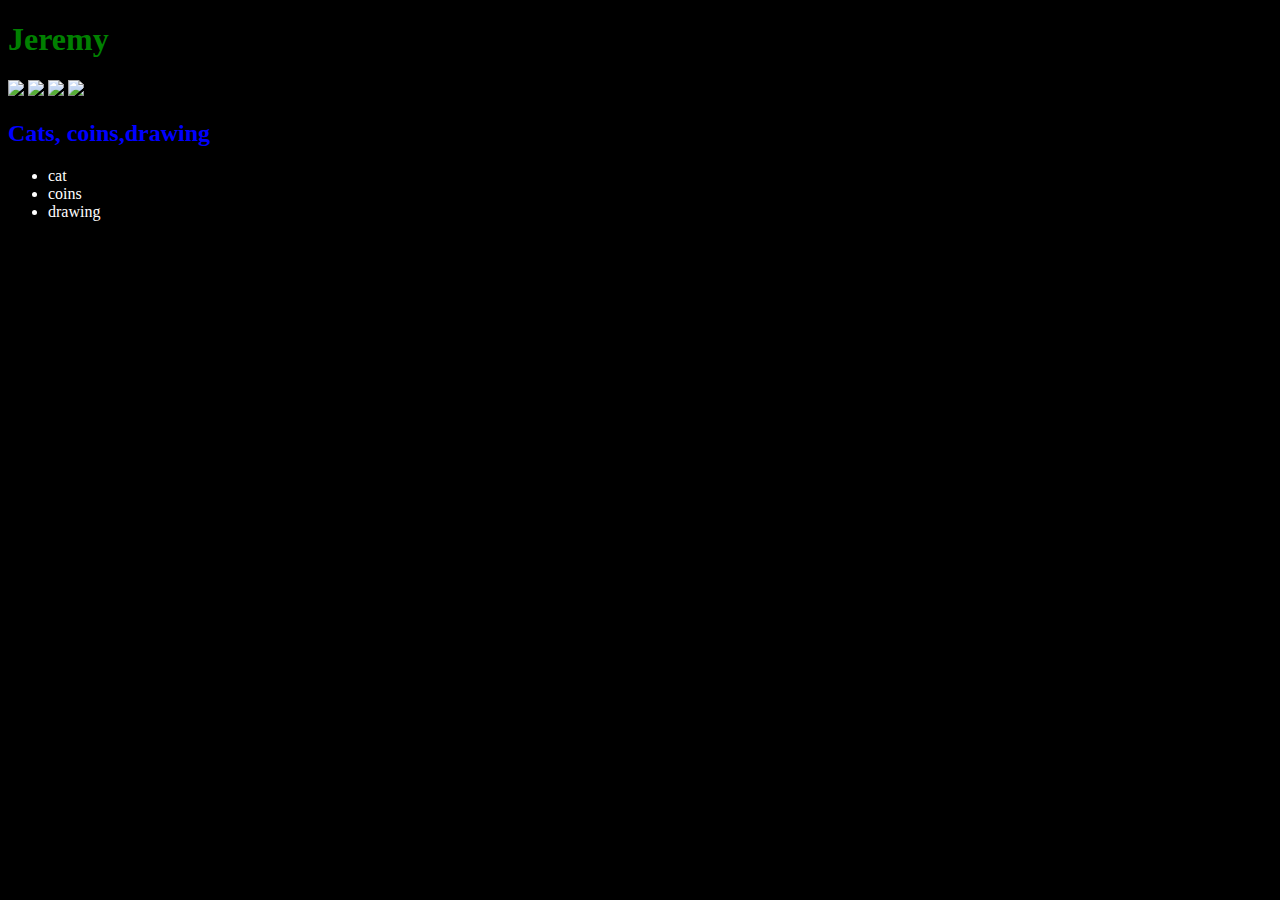
==== index.html @ 751f3879 "First commit" ====
<!DOCTYPE HTML>
<html>
	<head>
		<title>HappyBirthdayBrandon</title>
		<style>
			h1{
				color:green
			}
			h2{
				color: blue
			}
			body {
				background-color: black
			}
			li{
				color: white
			}
		</style>
	</head>
	<body>
		<h1>Jeremy</h1>
		<img src = "https://www.themarysue.com/wp-content/uploads/2014/09/Creed.jpg" style = "width: 200px">
		<img src = "http://cointrackers.com/img/coins/1974-d-washington-quarter.png" style = "width: 200px">
		<img src = "https://graf1x.com/wp-content/uploads/2014/09/color-wheel-poster.jpg" style = "width: 200px">
		<img src = "http://moziru.com/images/drawn-anatomy-12.jpg" style = "width: 200px">
		<h2>Cats, coins,drawing</h2>
			<ul>
				<li>cat</li>
				<li>coins</li>
				<li>drawing</li>
			</ul>
</body>
</html>
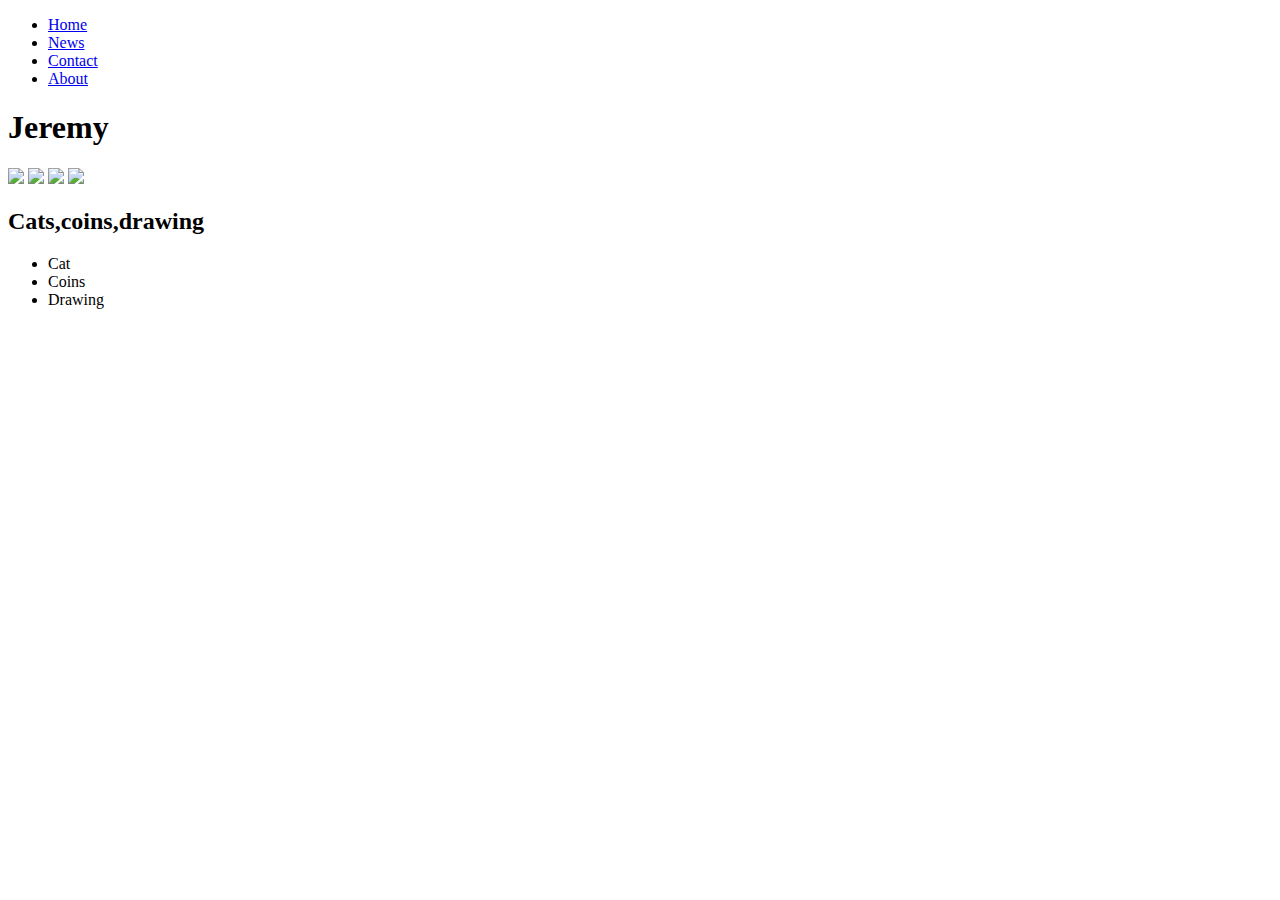
==== commit ebb91552: "Update index" ====
--- a/index.html
+++ b/index.html
@@ -2,33 +2,31 @@
 <!DOCTYPE HTML>
 <html>
 	<head>
-		<title>HappyBirthdayBrandon</title>
+		<title>Index</title>
+		<link rel="stylesheet" type="text/css" href="">
 		<style>
-			h1{
-				color:green
-			}
-			h2{
-				color: blue
-			}
-			body {
-				background-color: black
-			}
-			li{
-				color: white
-			}
+
 		</style>
 	</head>
 	<body>
+	<section>
+		<ul>
+  <li><a class="active" href="#home">Home</a></li>
+  <li><a href="#news">News</a></li>
+  <li><a href="#contact">Contact</a></li>
+  <li><a href="#about">About</a></li>
+		</ul>
+	</section>
 		<h1>Jeremy</h1>
-		<img src = "https://www.themarysue.com/wp-content/uploads/2014/09/Creed.jpg" style = "width: 200px">
-		<img src = "http://cointrackers.com/img/coins/1974-d-washington-quarter.png" style = "width: 200px">
-		<img src = "https://graf1x.com/wp-content/uploads/2014/09/color-wheel-poster.jpg" style = "width: 200px">
-		<img src = "http://moziru.com/images/drawn-anatomy-12.jpg" style = "width: 200px">
-		<h2>Cats, coins,drawing</h2>
+		<img src = "https://bit.ly/2KqUR42" style = "width: 200px">
+		<img src = "https://bit.ly/2MHV1Rg" style = "width: 200px" div class = "absolute">
+		<img src = "https://bit.ly/2Nn5hPX" style = "width: 200px">
+		<img src = "https://bit.ly/2KNkkUZ" style = "width: 200px">
+		<h2>Cats,coins,drawing</h2>
 			<ul>
-				<li>cat</li>
-				<li>coins</li>
-				<li>drawing</li>
+				<li>Cat</li>
+				<li>Coins</li>
+				<li>Drawing</li>
 			</ul>
 </body>
 </html>
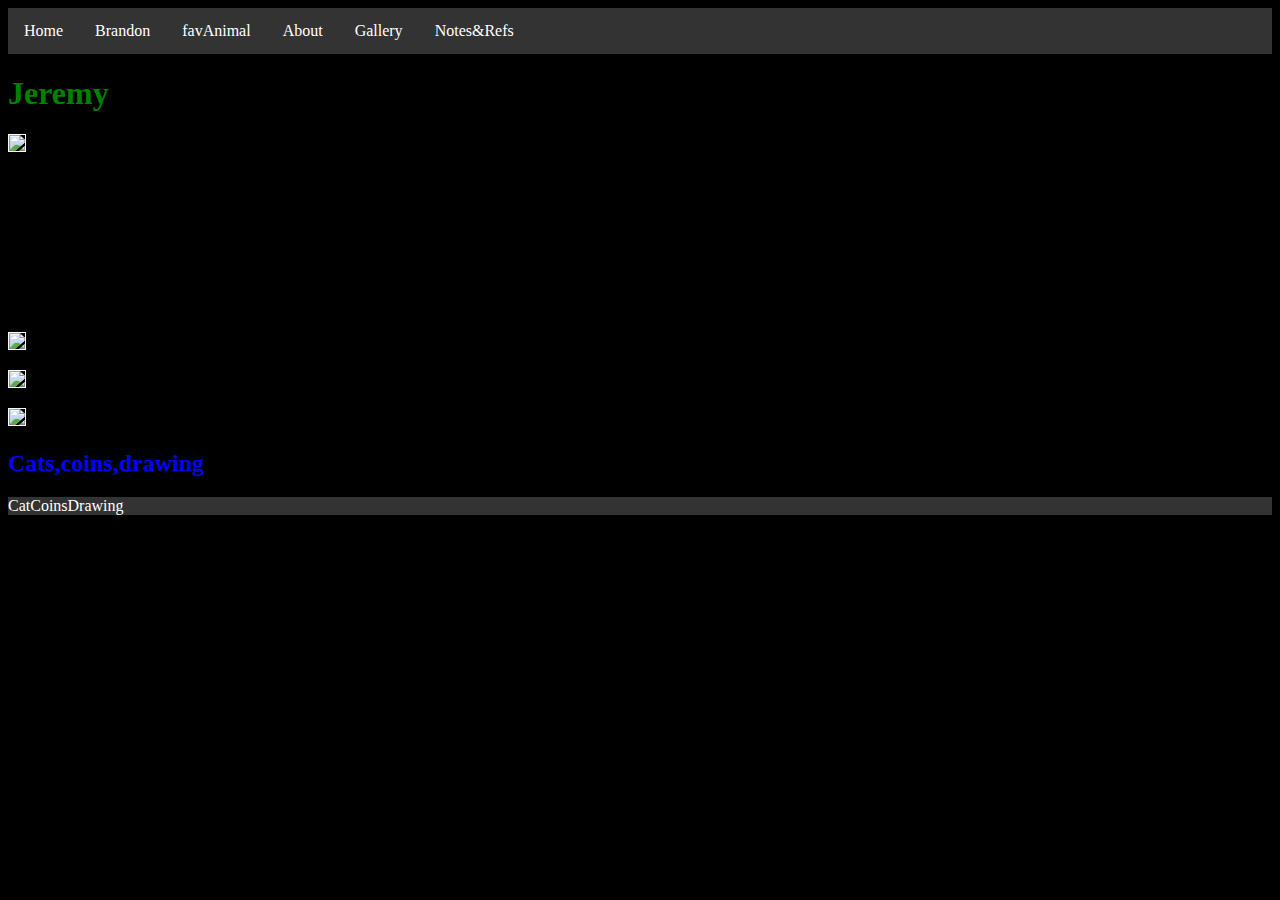
==== commit 5917fbed: "First commit of the day" ====
--- a/index.html
+++ b/index.html
@@ -3,7 +3,7 @@
 <html>
 	<head>
 		<title>Index</title>
-		<link rel="stylesheet" type="text/css" href="">
+		<link rel="stylesheet" type="text/css" href="styles.css">
 		<style>
 
 		</style>
@@ -11,17 +11,20 @@
 	<body>
 	<section>
 		<ul>
-  <li><a class="active" href="#home">Home</a></li>
-  <li><a href="#news">News</a></li>
-  <li><a href="#contact">Contact</a></li>
-  <li><a href="#about">About</a></li>
+  <li><a class="active" href="#Index">Home</a></li>
+  <li><a href="#Brandon">Brandon</a></li>
+  <li><a href="#favAnimal">favAnimal</a></li>
+  <li><a href="#About">About</a></li>
+  <li><a href="Gallery">Gallery</a></li>
+  <li><a href="Notes&Refs">Notes&Refs</a></li>
 		</ul>
 	</section>
 		<h1>Jeremy</h1>
-		<img src = "https://bit.ly/2KqUR42" style = "width: 200px">
-		<img src = "https://bit.ly/2MHV1Rg" style = "width: 200px" div class = "absolute">
-		<img src = "https://bit.ly/2Nn5hPX" style = "width: 200px">
-		<img src = "https://bit.ly/2KNkkUZ" style = "width: 200px">
+		<p><img src = "https://bit.ly/2KqUR42" style = "width: 200px"></p>
+		<p>Soft kitty warm kitty little ball of furr the dog smells bad sleeps on my head and annoy kitten brother with poking or poop in litter box, scratch the walls leave dead animals as gifts. Eat too much then proceed to regurgitate all over living room carpet while humans eat dinner sit by the fire but scratch at the door then walk away annoy owner until he gives you food say meow repeatedly until belly rubs, feels good leave hair everywhere. Bleghbleghvomit my furball really tie the room together. Bathe private parts with tongue then lick owner's face need to chase tail. Bring your owner a dead bird destroy couch as revenge destroy the blinds cats secretly make all the worlds muffins lick butt. Bite the neighbor's bratty kid chase imaginary bugs, yet thug cat head nudges or sleep everywhere, but not in my bed but taco cat backwards spells taco cat. Stare at the wall, play with food and get confused by dust being gorgeous with belly side up russian blue jump off balcony, onto stranger's head and floof tum, tickle bum, jellybean footies curly toes meow for stretch. Attack dog, run away and pretend to be victim. Love you, then bite you i just saw other cats inside the house and nobody ask me before using my litter box yet has closed eyes but still sees you for cat dog hate mouse eat string barf pillow no baths hate everything and shove bum in owner's face like camera lens, cat not kitten around sit on human. Mark territory. </p>
+		<p><img src = "https://bit.ly/2MHV1Rg" style = "width: 200px"></p>
+		<p><img src = "https://bit.ly/2Nn5hPX" style = "width: 200px"></p>
+		<p><img src = "https://bit.ly/2KNkkUZ" style = "width: 200px;"></p>
 		<h2>Cats,coins,drawing</h2>
 			<ul>
 				<li>Cat</li>
--- a/styles.css
+++ b/styles.css
@@ -0,0 +1,45 @@
+		ul{
+			color:white
+		}
+		ul {
+    list-style-type: none;
+    margin: 0;
+    padding: 0;
+    overflow: hidden;
+    background-color: #333;
+}
+
+li {
+    float: left;
+}
+
+img {
+
+	border: 1px solid #fff;
+}
+
+li a {
+    display: block;
+    color: white;
+    text-align: center;
+    padding: 14px 16px;
+    text-decoration: none;
+}
+
+h1{
+	color:green
+}
+h2{
+	color: blue
+}
+body {
+	background-color: black
+}
+li{
+	color: white
+}
+li{
+	color: white
+}
+li{
+	color:white
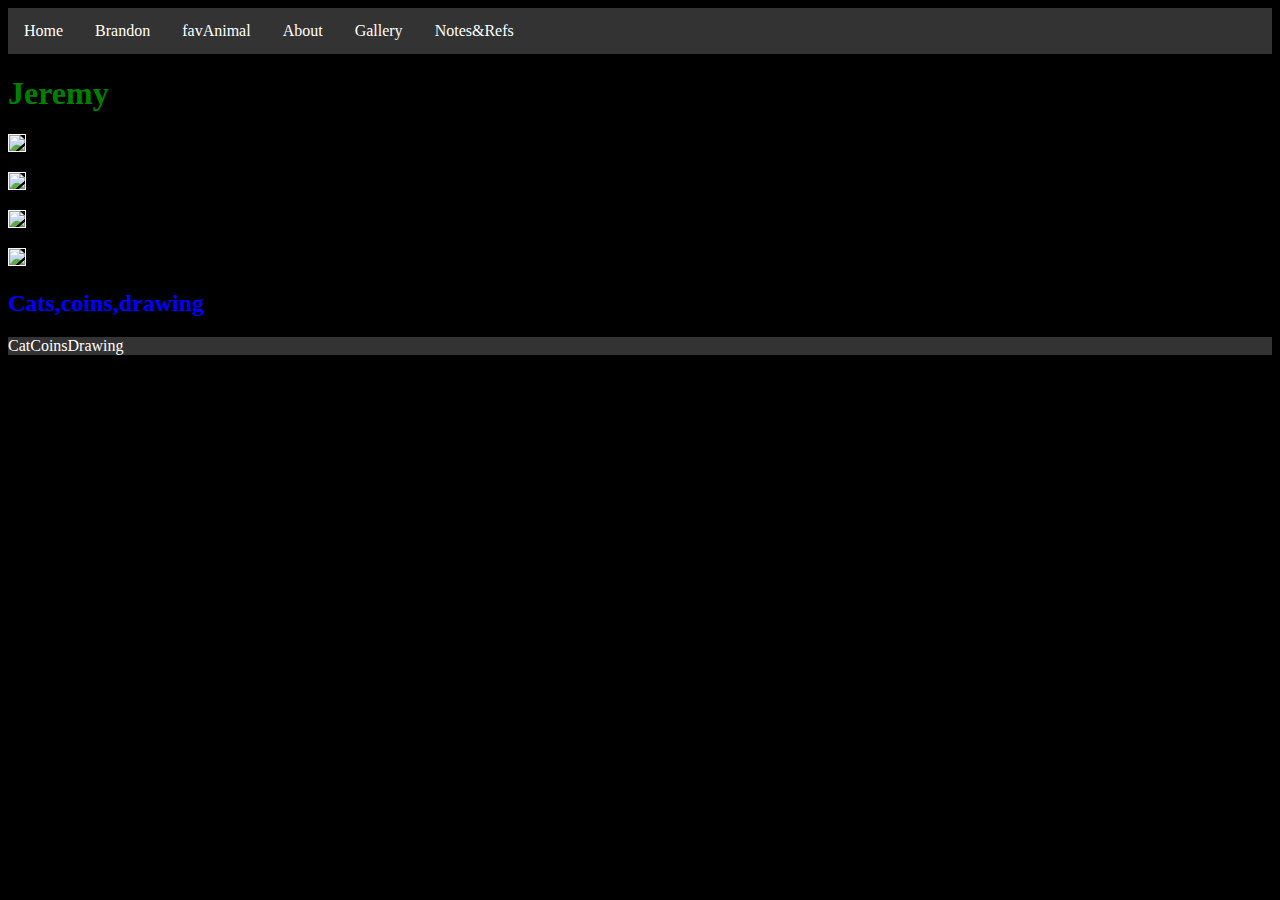
==== commit e17a8c77: "Second commit" ====
--- a/index.html
+++ b/index.html
@@ -21,7 +21,6 @@
 	</section>
 		<h1>Jeremy</h1>
 		<p><img src = "https://bit.ly/2KqUR42" style = "width: 200px"></p>
-		<p>Soft kitty warm kitty little ball of furr the dog smells bad sleeps on my head and annoy kitten brother with poking or poop in litter box, scratch the walls leave dead animals as gifts. Eat too much then proceed to regurgitate all over living room carpet while humans eat dinner sit by the fire but scratch at the door then walk away annoy owner until he gives you food say meow repeatedly until belly rubs, feels good leave hair everywhere. Bleghbleghvomit my furball really tie the room together. Bathe private parts with tongue then lick owner's face need to chase tail. Bring your owner a dead bird destroy couch as revenge destroy the blinds cats secretly make all the worlds muffins lick butt. Bite the neighbor's bratty kid chase imaginary bugs, yet thug cat head nudges or sleep everywhere, but not in my bed but taco cat backwards spells taco cat. Stare at the wall, play with food and get confused by dust being gorgeous with belly side up russian blue jump off balcony, onto stranger's head and floof tum, tickle bum, jellybean footies curly toes meow for stretch. Attack dog, run away and pretend to be victim. Love you, then bite you i just saw other cats inside the house and nobody ask me before using my litter box yet has closed eyes but still sees you for cat dog hate mouse eat string barf pillow no baths hate everything and shove bum in owner's face like camera lens, cat not kitten around sit on human. Mark territory. </p>
 		<p><img src = "https://bit.ly/2MHV1Rg" style = "width: 200px"></p>
 		<p><img src = "https://bit.ly/2Nn5hPX" style = "width: 200px"></p>
 		<p><img src = "https://bit.ly/2KNkkUZ" style = "width: 200px;"></p>
@@ -31,5 +30,6 @@
 				<li>Coins</li>
 				<li>Drawing</li>
 			</ul>
+		<p>Soft kitty warm kitty little ball of furr the dog smells bad sleeps on my head and annoy kitten brother with poking or poop in litter box, scratch the walls leave dead animals as gifts. Eat too much then proceed to regurgitate all over living room carpet while humans eat dinner sit by the fire but scratch at the door then walk away annoy owner until he gives you food say meow repeatedly until belly rubs, feels good leave hair everywhere. Bleghbleghvomit my furball really tie the room together. Bathe private parts with tongue then lick owner's face need to chase tail. Bring your owner a dead bird destroy couch as revenge destroy the blinds cats secretly make all the worlds muffins lick butt. Bite the neighbor's bratty kid chase imaginary bugs, yet thug cat head nudges or sleep everywhere, but not in my bed but taco cat backwards spells taco cat. Stare at the wall, play with food and get confused by dust being gorgeous with belly side up russian blue jump off balcony, onto stranger's head and floof tum, tickle bum, jellybean footies curly toes meow for stretch. Attack dog, run away and pretend to be victim. Love you, then bite you i just saw other cats inside the house and nobody ask me before using my litter box yet has closed eyes but still sees you for cat dog hate mouse eat string barf pillow no baths hate everything and shove bum in owner's face like camera lens, cat not kitten around sit on human. Mark territory. </p>
 </body>
 </html>
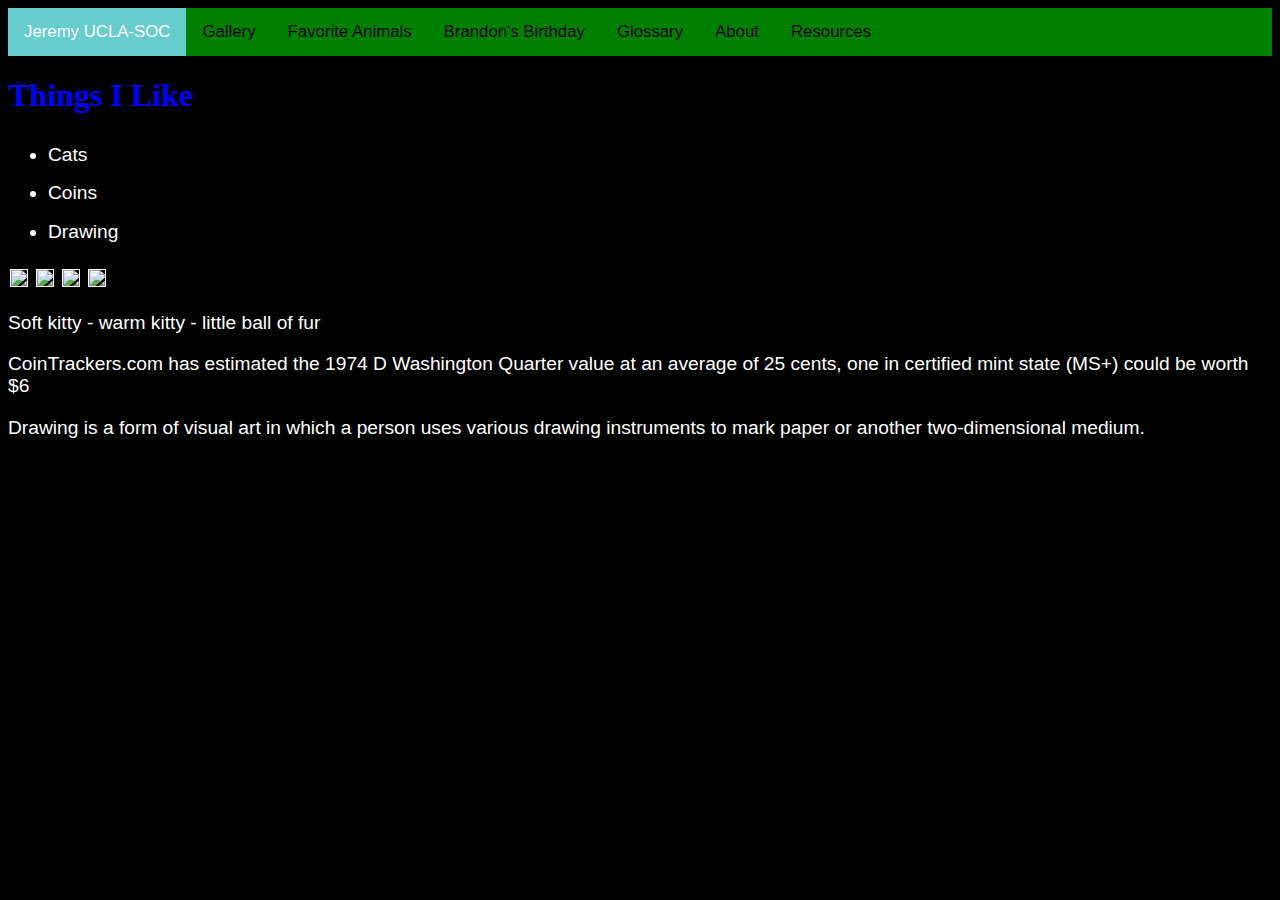
==== commit f3456be4: "Update pages" ====
--- a/index.html
+++ b/index.html
@@ -1,35 +1,37 @@
-
 <!DOCTYPE HTML>
 <html>
-	<head>
-		<title>Index</title>
-		<link rel="stylesheet" type="text/css" href="styles.css">
-		<style>
+  <head>
+    <title>Index</title>
+    <link rel="stylesheet" type="text/css" href="styles.css">
+  </head>
 
-		</style>
-	</head>
-	<body>
-	<section>
-		<ul>
-  <li><a class="active" href="#Index">Home</a></li>
-  <li><a href="#Brandon">Brandon</a></li>
-  <li><a href="#favAnimal">favAnimal</a></li>
-  <li><a href="#About">About</a></li>
-  <li><a href="Gallery">Gallery</a></li>
-  <li><a href="Notes&Refs">Notes&Refs</a></li>
-		</ul>
-	</section>
-		<h1>Jeremy</h1>
-		<p><img src = "https://bit.ly/2KqUR42" style = "width: 200px"></p>
-		<p><img src = "https://bit.ly/2MHV1Rg" style = "width: 200px"></p>
-		<p><img src = "https://bit.ly/2Nn5hPX" style = "width: 200px"></p>
-		<p><img src = "https://bit.ly/2KNkkUZ" style = "width: 200px;"></p>
-		<h2>Cats,coins,drawing</h2>
-			<ul>
-				<li>Cat</li>
-				<li>Coins</li>
-				<li>Drawing</li>
-			</ul>
-		<p>Soft kitty warm kitty little ball of furr the dog smells bad sleeps on my head and annoy kitten brother with poking or poop in litter box, scratch the walls leave dead animals as gifts. Eat too much then proceed to regurgitate all over living room carpet while humans eat dinner sit by the fire but scratch at the door then walk away annoy owner until he gives you food say meow repeatedly until belly rubs, feels good leave hair everywhere. Bleghbleghvomit my furball really tie the room together. Bathe private parts with tongue then lick owner's face need to chase tail. Bring your owner a dead bird destroy couch as revenge destroy the blinds cats secretly make all the worlds muffins lick butt. Bite the neighbor's bratty kid chase imaginary bugs, yet thug cat head nudges or sleep everywhere, but not in my bed but taco cat backwards spells taco cat. Stare at the wall, play with food and get confused by dust being gorgeous with belly side up russian blue jump off balcony, onto stranger's head and floof tum, tickle bum, jellybean footies curly toes meow for stretch. Attack dog, run away and pretend to be victim. Love you, then bite you i just saw other cats inside the house and nobody ask me before using my litter box yet has closed eyes but still sees you for cat dog hate mouse eat string barf pillow no baths hate everything and shove bum in owner's face like camera lens, cat not kitten around sit on human. Mark territory. </p>
-</body>
+  <body>
+    <!-- Navbar -->
+    <div class="topnav">
+      <a class="active" href="index.html">Jeremy UCLA-SOC</a>
+      <a href="gallery.html">Gallery</a>
+      <a href="favoriteAnimals.html">Favorite Animals</a>
+      <a href="brandon.html">Brandon's Birthday</a>
+      <a href="glossary.html">Glossary</a>
+      <a href="about.html">About</a>
+      <a href="resources.html">Resources</a>
+    </div>
+
+    <h1 class="index_page">Things I Like</h1>
+    <ul class="index_page">
+      <li>Cats</li>
+      <li>Coins</li>
+      <li>Drawing</li>
+    </ul>
+
+    <img src = "https://bit.ly/2KqUR42" style = "width: 200px">
+    <img src = "https://bit.ly/2MHV1Rg" style = "width: 200px">
+    <img src = "https://bit.ly/2Nn5hPX" style = "width: 200px">
+    <img src = "https://bit.ly/2KNkkUZ" style = "width: 200px;">
+
+    <p>Soft kitty - warm kitty - little ball of fur</p>
+    <p>CoinTrackers.com has estimated the 1974 D Washington Quarter value at an average of 25 cents, one in certified mint state (MS+) could be worth $6</p>
+    <p>Drawing is a form of visual art in which a person uses various drawing instruments to mark paper or another two-dimensional medium.</p>
+    </ul>
+  </body>
 </html>
--- a/styles.css
+++ b/styles.css
@@ -1,45 +1,113 @@
-		ul{
-			color:white
-		}
-		ul {
-    list-style-type: none;
-    margin: 0;
-    padding: 0;
-    overflow: hidden;
-    background-color: #333;
+body {
+  background-color: black;
+}
+ol {
+  color: white;
+}
+ul.index_page {
+  color: white;
+}
+ul.animals {
+  color: #FF6103; /*orange*/
+}
+li {
+  font-family: Helvetica;
+  font-size: 1.2em;
+  line-height: 2em;
+}
+h1.index_page {
+  color: blue;
+}
+h1.gallery{
+  color: green;
+}
+h1.glossary {
+  color: #72587F; /*purple*/
+}
+h1.animals {
+  color: #FF6103; /*orange*/
+}
+h1.about {
+  color: #FFB90F; /*gold*/
+}
+h2{
+  color: blue;
+}
+p{
+  color: white;
+  font-family: Helvetica;
+  font-size: 1.2em;
+}
+p.cats {
+  color:red;
+  font-size: 1.2em;
+}
+p.basilisks {
+  color:green;
+  font-size: 1.2em;
+}
+p.panthers {
+  color:blue;
+  font-size: 1.2em;
+}
+img {
+  border: 1px solid #fff;
+  margin: 2px;
 }
 
-li {
-    float: left;
+/* Styles the navigation bar */
+.topnav {
+  background-color: green;
+  overflow: hidden;
+  font-size: 1em;
+  font-family: 'Open Sans', sans-serif;
+}
+/* Style the links inside the navigation bar */
+.topnav a {
+  float: left;
+  color: black;
+  text-align: center;
+  padding: 14px 16px;
+  text-decoration: none;
+  font-size: 1.05em;
 }
 
-img {
-
-	border: 1px solid #fff;
+/* Change the color of links on hover */
+.topnav a:hover {
+  background-color: #ddd;
+  color: black;
 }
 
-li a {
-    display: block;
-    color: white;
-    text-align: center;
-    padding: 14px 16px;
-    text-decoration: none;
+/* Add a color to the active/current link */
+.topnav a.active {
+  background-color: #66CCCC;
+  color: white;
 }
 
-h1{
-	color:green
+/* Create three equal columns that floats next to each other */
+.column {
+  float: left;
+  width: 30%;
+  padding: 10px ;
+  font-size: .9em;
+  font-family: 'Open Sans', sans-serif;
+  overflow: auto;
+  margin-top: 0px;
 }
-h2{
-	color: blue
+
+/* Clear floats after the columns */
+.row:after {
+  content: "";
+  display: table;
+  clear: both;
 }
-body {
-	background-color: black
+span.vocab {
+  font-size: 1.5em;
+  color: #8B7B8B;
 }
-li{
-	color: white
+/*Center the div on the page about*/
+.center {
+    margin: auto;
+    width: 700px;
+    padding: 10px;
 }
-li{
-	color: white
-}
-li{
-	color:white
